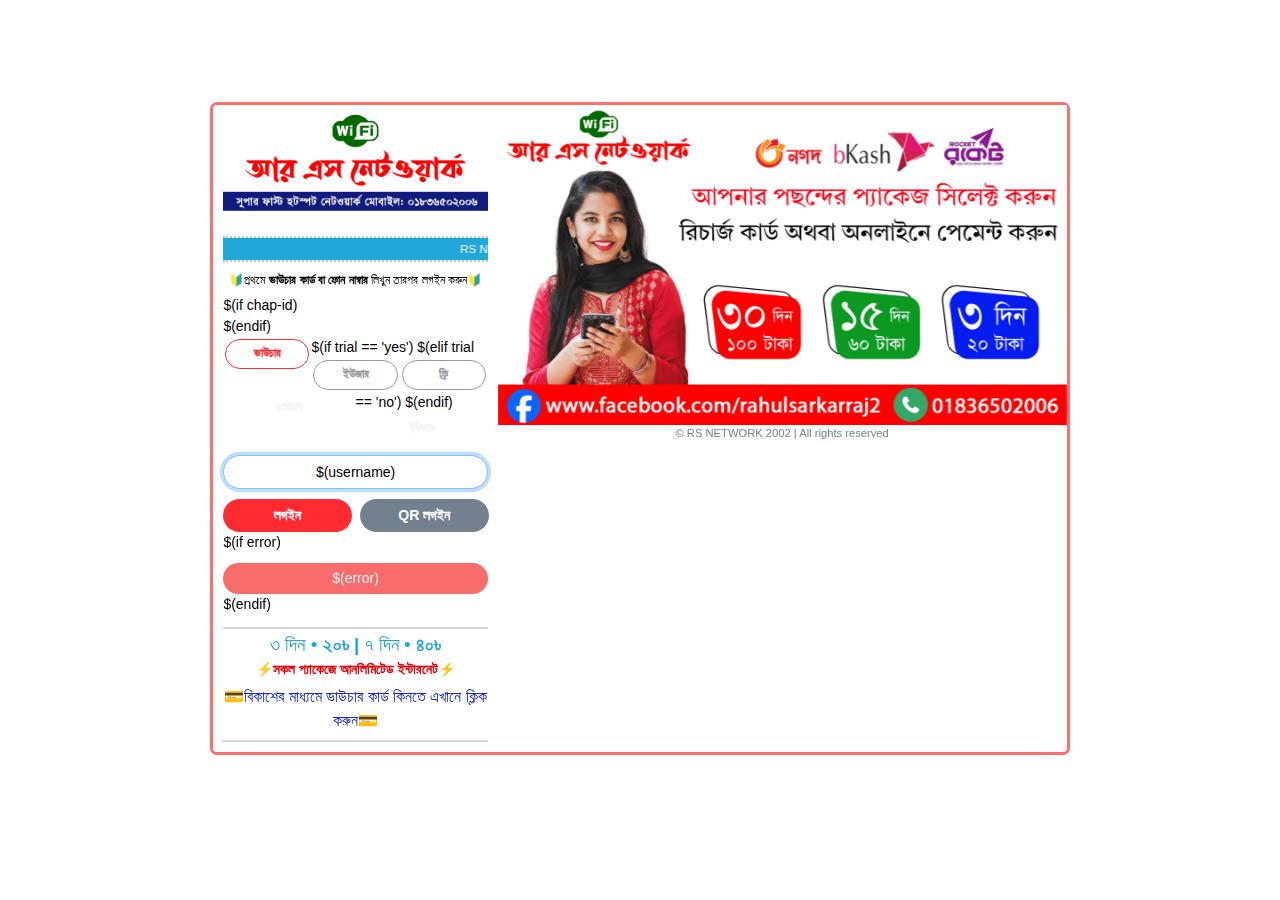
==== index.html @ a8bd64e1 "index.html" ====
<!DOCTYPE html PUBLIC "-//W3C//DTD XHTML 1.0 Transitional//EN"
   "http://www.w3.org/TR/xhtml1/DTD/xhtml1-transitional.dtd">
<html>
<head>
<title id="title"></title>
<meta http-equiv="Content-Type" content="text/html; charset=UTF-8" />
<meta http-equiv="pragma" content="no-cache" />
<meta http-equiv="expires" content="-1" />
<meta name="viewport" content="width=device-width; initial-scale=1.0; maximum-scale=1.0;"/>
<link rel="stylesheet" href="css/desa-digital.css">
<link rel="icon" href="img/favicon.png" />
</head>

<body>
	<div class="container">
		<div class="row">
			<div class="col-8 mr-a box-semua" id="main" style="float:none;">
				<div class="row">
					<div class="col-4">	
						<div class="row">
							<div class="col-12">
								<div class="logo bmh-80 bg-white text-center"><img src="img/logo2.png" alt="Desa Digital" style="border-radius: 5px; width:100%; max-width: 400px; height:auto;"/></div>
							</div>
						</div>
						<div class="row">
							<div class="col-12">
								<div class="border-atas-bawah">
									<div class="text-berjalan bg-blue text-white"><marquee height="17" scrolldelay="150">RS NETWORK এ আপনাকে স্বাগতম। ১ মাস আনলিমিটেড ওয়াই-ফাই হটস্পট ব্যবহার করুন মাএ ১০০ টাকায়। কার্ড সংগ্রহ করতে যোগাযোগ করুন ০১৮৩৬৫০২০০৬</marquee></div>
								</div>		
							</div>
						</div>
						<div class="row">
						<div class="bawah-judul" style="color: #000000;"><p>🔰প্রথমে <b>ভাউচার কার্ড বা ফোন নাম্বার </b>লিখুন তারপর লগইন করুন🔰 </p></div>
						</div>
						<div class="row">
							<div class="col-12">
								<div class="card ">
									<div class="login">
								$(if chap-id)
									<form name="sendin" action="$(link-login-only)" method="post">
										<input type="hidden" name="username" />
										<input type="hidden" name="password" />
										<input type="hidden" name="dst" value="$(link-orig)" />
										<input type="hidden" name="popup" value="true" />
									</form>
	
									<script type="text/javascript" src="/md5.js"></script>
									<script type="text/javascript">
									<!--
	    							function doLogin() {
									document.sendin.username.value = document.login.username.value;
									document.sendin.password.value = hexMD5('$(chap-id)' + document.login.password.value + '$(chap-challenge)');
									document.sendin.submit();
									return false;
	    							}
									//-->
									</script>
								$(endif)
						
					<div>	
					<form autocomplete="off" name="login" action="$(link-login-only)" method="post"
					    $(if chap-id) onSubmit="return doLogin()" $(endif)>
						<input type="hidden" name="dst" value="$(link-orig)" />
						<input type="hidden" name="popup" value="true" />
							<div class="row">
								$(if trial == 'yes')
								<div class="col-4 col-md-4"> 
								<div class="box mr-2 pointer text-center text-light tombol" id="btnvcr" onclick="voucher()">ভাউচার</div>
								</div>
								<div class="col-4 col-md-4">
								<div class="box mr-2 pointer text-center text-light tombol" id="btnmem" onclick="member()">ইউজার</div>
								</div>
								<div class="col-4 col-md-4">
								<a href="$(link-login-only)?dst=$(link-orig-esc)&amp;username=T-$(mac-esc)">
								<div class="box mr-2 pointer text-center text-light tombol" id="btntrial">ফ্রি</div></a>
								</div>
								
								$(elif trial == 'no')
								<div class="col-6 col-md-6"> 
								<div class="box mr-2 pointer text-center text-light tombol" id="btnvcr" onclick="voucher()">ভাউচার</div>
								</div>
								<div class="col-6 col-md-6">
								<div class="box mr-2 pointer text-center text-light tombol" id="btnmem" onclick="member()">ইউজার</div>
								</div>
								$(endif)
							</div>
								<input class="form-control-md mr-t-10 plch-center" name="username" type="text" value="$(username)" placeholder="কার্ড নাম্বার" />
								<input class="form-control-md mr-t-10 plch-center" name="password" type="hidden" placeholder="পাসওয়ার্ড" />
							<div class="row">
								<div class="col-6 col-md-6">
									<div class="text-center mr-t-10 mr-r-4">
										<button type="submit" class="w-12 bg-login btn-md pd-5">লগইন</button>
									</div>
								</div>
								<div class="col-6 col-md-6">
									<div onclick="window.location='https://laksa19.github.io/myqr';" class="text-center mr-t-10 mr-l-4">
										<div class="w-11 bg-qr btn-md pd-5">QR লগইন</div>
									</div>
								</div>
							</div>
					</form>
				</div>
					
				$(if error)<div class="alert bg-danger text-center mr-t-10">$(error)</div>$(endif)
									</div>
								</div>
							</div>
						</div>
	<div class="row">
		<div class="cardx">
			<hr>
			<div class="row" style="margin-top: -5px">
              <div class="carousel slide" data-ride="carousel" data-interval="3500">
                <div class="carousel-inner">
                  <div class="active carousel-item text-blue">
                    <p style="font-size:19px;text-align:center">
                      ৩ দিন • <b>২০৳ | </b>৭ দিন • <b>৪০৳</b>
                    </p>
                  </div>
                  <div class="carousel-item text-green">
                    <p style="font-size:19px;text-align:center">
                      ১৫ দিন • <b>৬০৳</b>
                    </p>
                  </div>
                  <div class="carousel-item text-black">
                    <p style="font-size:19px;text-align:center">
                     ৩০ দিন • <b>১০০৳</b>
                    </p>
                  </div>
                </div>
              </div>
              <p style="font-size:14px;text-align:center;color: #ef0007">
              	<b>⚡সকল প্যাকেজে আনলিমিটেড ইন্টারনেট⚡</b>
              </p>
              <a href="bkash.html"><div class="bawah-judul" style="font-size: 16px; color:#1b24d1;">💳বিকাশের মাধ্যমে ভাউচার কার্ড কিনতে এখানে ক্লিক করুন💳<href="/bkash.html"></div></a>
			</div>
			<hr>
		</div>
	</div>
</div>
<div class="col-8">
	<div class="row">
		<div class="carousel slide" data-ride="carousel" data-interval="3000">
		  <div class="carousel-inner">
		    <div class="carousel-item active">
		      <img class="d-block w-100" style="width:100%; max-width: 607px; height:auto;" src="img/pic1.png" alt="First slide">
		    </div>
		    <div class="carousel-item">
		      <img class="d-block w-100" style="width:100%; max-width: 607px; height:auto;" src="img/pic2.png" alt="Second slide">
		    </div>
		    <div class="carousel-item">
		      <img class="d-block w-100" style="width:100%; max-width: 607px; height:auto;" src="img/pic3.png" alt="Third slide">
		    </div>
		  </div>
		</div>
	</div>
	<div class="text-center text-grey" style="font-size: 80%">&copy; RS NETWORK 2002 | All rights reserved </div>
</div>
</div>
</div>
</div>
</div>
<script type="text/javascript">
document.login.username.focus();
document.getElementById('title').innerHTML = window.location.hostname + " > login";

var username = document.login.username;
var password = document.login.password;
var luser = document.getElementById("luser");
var lpass = document.getElementById("lpass");
var btnmem = document.getElementById("btnmem");
var btnvcr = document.getElementById("btnvcr");

function setpass(){
  var user = username.value		
  password.value = user;
}
username.onchange = setpass;
btnvcr.style.border = "1.5px solid #ff2b31";
btnvcr.style.color = "#ff2b31";
btnmem.style.border = "1.5px solid #999";
btnmem.style.color = "#999";
btntrial.style.border = "1.5px solid #999";
btntrial.style.color = "#999";

function voucher(){
  username.focus();
  username.onchange = setpass;
  username.placeholder = "কার্ড নাম্বার";
  password.type = "hidden";
  password.value = username.value;  
  btnvcr.style.border = "1.5px solid #ff2b31";
  btnvcr.style.color = "#ff2b31";
  btnmem.style.border = "1.5px solid #999";
  btnmem.style.color = "#999";
  btntrial.style.border = "1.5px solid #999";
  btntrial.style.color = "#999";
}

function member(){
  username.focus();
  username.onchange = "";
  username.placeholder = "ইউজার আইডি";
  password.type= "পাসওয়ার্ড";
  password.value = "";
  btnmem.style.border = "1.5px solid #ff2b31";
  btnmem.style.color = "#ff2b31";
  btnvcr.style.border = "1.5px solid #999";
  btnvcr.style.color = "#999";
  btntrial.style.border = "1.5px solid #999";
  btntrial.style.color = "#999";
}

</script>
<script src="js/slim.min.js"></script>
<script src="js/popper.min.js"></script>
<script src="js/bootstrap.min.js"></script>
</body>
</html>
---- css/desa-digital.css ----
body {
  font-family: -apple-system, BlinkMacSystemFont, "segoe ui", Roboto, "helvetica neue", Arial, sans-serif, "apple color emoji", "segoe ui emoji", "segoe ui symbol";
  font-size: 14px;
  font-weight: 400;
  line-height: 1.5;
  text-align: left;
  margin: 0px;
}

input {
  vertical-align: middle;
  margin: auto;
  box-sizing: border-box;
     -webkit-box-sizing:border-box;
     -moz-box-sizing: border-box;
}

.plch-center::-webkit-input-placeholder {
   text-align: center;
}
.plch-center:-moz-placeholder {
   text-align: center;
}

/* button */
button{
  text-decoration: none;
  display: inline-block;
  border:none;
  background-color: none;
  font-size: 14px;
  line-height: 1.5;
}

/* container */
.container{
  width: 100%;
}
/* box */
.boxs{
	margin:5px 0 10px 0;
	text-align:center;
}
.box{
  padding: 5px 5px 5px 5px;
  margin: 5px 5px 5px 5px;
  border-radius: 20px;
}
.box a{
  text-decoration: none;
}
.box h1, h2, h3, p{
  padding: 0px;
  margin: 0px;
}
.box-bordered{
  border: 1px solid #23282c;
}
/* logo */
.logo{
  padding: 0 5px 0 5px;
  margin: 5px 5px 5px 5px;
}
}
/* box minh-50px*/
.bmh-50{
  min-height: 50px;
}
.bmh-55{
  min-height: 55px;
}
.bmh-60{
  min-height: 60px;
}
.bmh-65{
  min-height: 65px;
}
.bmh-70{
  min-height: 70px;
}
.bmh-75{
  min-height: 75px;
}
.bmh-80{
  min-height: 80px;
}
.bmh-85{
  min-height: 85px;
}
.bmh-90{
  min-height: 90px;
}
.bmh-95{
  min-height: 95px;
}
.bmh-100{
  min-height: 100px;
}

.box-group > div{
  display: table-cell;
  vertical-align: middle;
}
.box-group-icon{
  font-size: 40px;
  display: inline-block;
  text-align: center;
  text-decoration: none;
  white-space: nowrap;
  vertical-align: middle;
  width: 25%;
  user-select: none;
  border: 1px solid transparent;
  padding: 5px 10px 5px 10px;
  margin: 5px;
  line-height: 1.5;
  border-radius: 3px;
}
.box-group-area{
  padding: 5px;
}
.login-box,
.register-box {
  width: 400px;
  margin: 10px auto;
  padding-top:10%;
}

.col-c{
  float:none; 
  margin: auto;
}


.box-shadow{
  box-shadow: 0 10px 15px 0 rgba(0, 0, 0, 0.2), 0 6px 20px 0 rgba(0, 0, 0, 0.19);
}
/* notif bawah judul */
.border-atas-bawah{
  margin: 5px 10px;
  border-top:2px dotted;
  border-bottom:2px dotted;
  border-color:#c5c5c5;
}
.text-berjalan{
  padding: 2px 0 3px 0;
  font-size: 83%;
}
/* login */
.login{
	padding:0;
}
/* tombol */
.tombol{
	font-size:85%;
	font-weight:bold;
}
/* bawah judul */
.bawah-judul{
	padding-top:5px;
	font-size: 85%;
	text-align: center;
}
/* card */
.card{
  margin:5px 10px;
  border-radius: 3px;
  background-color: #fff;
}
.cardx{
  margin:5px 10px 10px 10px;
}
.card a{

  text-decoration: none;
}
.card h3{
  margin: 0px;
}
.card-header{
  padding: 5px 10px 5px 10px;
  background-color: #fff;
  border-radius: 0;
}
.card-body{
  padding: 5px 10px 5px 10px;
  margin-bottom: 10px;
}
.card-footer{
  padding: 5px 10px 5px 10px;
  margin-top: 5px;
  min-height: 20px;
  border-radius: 0px 0px 2px 2px;
}
.overflow{
  overflow-x:auto; 
  overflow-y:auto; 
  max-height: 80vh;
}


.btn{
  display: inline-block;
  text-align: center;
  text-decoration: none;
  white-space: nowrap;
  vertical-align: middle;
  user-select: none;
  border: 1px solid transparent;
  border-radius: 3px;
  font-size: 14px;
  cursor: pointer;
}
.btn:hover{
  box-shadow: inset 0 0 0 transparent, 0 0 0 0.2rem rgba(166, 166, 166, 0.15);
}
.btn-md{
  display: inline-block;
  text-align: center;
  text-decoration: none;
  white-space: nowrap;
  vertical-align: middle;
  user-select: none;
  border: 1px solid transparent;
  border-radius: 25px;
  font-size: 100%;
  cursor: pointer;
  font-weight:bold;
}
.btn-md:hover{
  box-shadow: inset 0 0 0 transparent, 0 0 0 0.2rem rgba(166, 166, 166, 0.15);
}

/* backgound */
[class*="bg-"] {
  text-decoration: none;
}
.bg-login{
	background-color:#ff2b31;
	color:#fff;
}
.bg-qr{
  background-color: #73818f;
  color: #fff;
}
.bg-primary{
  background-color: #20a8d8;
  color: #f3f4f5;
}
.bg-secondary{
  background-color: #73818f;
  color: #f3f4f5;
}
.bg-success{
  background-color: #4dbd74;
  color: #f3f4f5;
}
.bg-info{
  background-color: #63c2de;
  color: #f3f4f5;
}
.bg-warning{
  background-color: #ffc107;
  color: #f3f4f5;
}    
.bg-danger{
  background-color: #f86c6b;
  color: #f3f4f5;
}
.bg-light{
  background-color: #f3f4f5;
  color: #2f353a;
}
.bg-dark{
  background-color: #2f353a;
  color: #f3f4f5;
}
.bg-blue{
  background-color: #20a8d8;
  color: #f3f4f5;
}
.bg-indigo{
  background-color: #6610f2;
  color: #f3f4f5;
}
.bg-purple{
  background-color: #6f42c1;
  color: #f3f4f5;
}
.bg-pink{
  background-color: #e83e8c;
  color: #f3f4f5;
}
.bg-red{
  background-color: #f86c6b;
  color: #f3f4f5;
}
.bg-orange{
  background-color: #f8cb00;
  color: #f3f4f5;
}
.bg-yellow{
  background-color: #ffc107;
  color: #f3f4f5;
}
.bg-green{
  background-color: #4dbd74;
  color: #f3f4f5;
}
.bg-teal{
  background-color: #20c997;
  color: #f3f4f5;
}
.bg-cyan{
  background-color: #17a2b8;
  color: #f3f4f5;
}
.bg-white{
  background-color: #fff;
  color: #2f353a;
}
.bg-grey{
  background-color: #73818f;
  color: #f3f4f5;
}
.bg-grey-dark{
  background-color: #2f353a;
  color: #f3f4f5;
}
.bg-light-blue{
  background-color: #63c2de;
  color: #f3f4f5;
}



/* text */
[class*="text-"] {
  text-decoration: none;
}
.text-primary{
  color: #20a8d8;
}
.text-secondary{
  color: #73818f;
}
.text-success{
  color: #4dbd74;
}
.text-info{
  color: #63c2de;
}
.text-warning{
  color: #ffc107;
}    
.text-danger{
  color: #f86c6b;
}
.text-light{
  color: #f3f4f5;
}
.text-dark{
  color: #2f353a;
}
.text-blue{
  color: #20a8d8;
}
.text-indigo{
  color: #6610f2;
}
.text-purple{
  color: #6f42c1;
}
.text-pink{
  color: #e83e8c;
}
.text-red{
  color: #f86c6b;
}
.text-orange{
  color: #f8cb00;
}
.text-yellow{
  color: #ffc107;
}
.text-green{
  color: #4dbd74;
}
.text-teal{
  color: #20c997;
}
.text-cyan{
  color: #17a2b8;
}
.text-white{
  color: #fff;
}
.text-grey{
  color: #73818f;
}
.text-grey-dark{
  color: #2f353a;
}
.text-light-blue{
  color: #63c2de;
}
.text-bold{
  font-weight: bold;
}

/* align */
.align-middle{
  vertical-align: middle;
}
.text-center{
  text-align: center;
}
.text-right{
  text-align: right;
}
.text-left{
  text-align: left;
}
.text-nowrap{
  white-space: nowrap;
}
 
/* row */
.row::after {
  content: "";
  clear: both;
  display: table;
}

.w-1 {width: 8.33%;}
.w-2 {width: 16.66%;}
.w-3 {width: 25%;}
.w-4 {width: 33.33%;}
.w-5 {width: 41.66%;}
.w-6 {width: 50%;}
.w-7 {width: 58.33%;}
.w-8 {width: 66.66%;}
.w-9 {width: 75%;}
.w-10 {width: 83.33%;}
.w-11 {width: 91.66%;}
.w-12 {width: 100%;}

/* column */
[class*="col-"] {
  float: left;

}
.col-1 {width: 8.33%;}
.col-2 {width: 16.66%;}
.col-3 {width: 25%;}
.col-4 {width: 33.33%;}
.col-5 {width: 41.66%;}
.col-6 {width: 50%;}
.col-7 {width: 58.33%;}
.col-8 {width: 66.66%;}
.col-9 {width: 75%;}
.col-10 {width: 83.33%;}
.col-11 {width: 91.66%;}
.col-12 {width: 100%;}

/*table*/
.table {
  width: 100%;
  border-collapse: collapse !important;
}
.table td,
.table th {
    padding: 5px;
}

.table td, th, a{
  color: #000;
  text-decoration: none;
}
.table-bordered th,
.table-bordered td {
    border: 1px solid #ccc !important;
	vertical-align: top;
}
.table-hover:hover tbody tr:hover {
  background-color: #f2f2f2;
}


.radius-l-3 {
  border-radius: 3px 0pc 0pc 3px;
}
.radius-r-3 {
  border-radius: 0px 3px 3px 0px;
}
.radius-b-3 {
  border-radius: 0px 0px 3px 3px;
}
.radius-3 {
  border-radius: 3px;
}
.radius-l-5 {
  border-radius: 5px 0pc 0pc 5px;
}
.radius-r-5 {
  border-radius: 0px 5px 5px 0px;
}
.radius-5 {
  border-radius: 5px;
}


/* alert */
.alert{
padding:5px 15px;
border-radius: 20px;
}
/*padding*/
.pd-2{padding: 2px;}
.pd-3{padding: 3px;}
.pd-4{padding: 4px;}
.pd-5 {padding: 5px;}
.pd-6 {padding: 6px;}
.pd-7 {padding: 7px;}
.pd-8 {padding: 8px;}
.pd-9 {padding: 9px;}
.pd-10 {padding: 10px;}

.pd-t-2{padding-top: 2px;}
.pd-t-3{padding-top: 3px;}
.pd-t-4{padding-top: 4px;}
.pd-t-5 {padding-top: 5px;}
.pd-t-6 {padding-top: 6px;}
.pd-t-7 {padding-top: 7px;}
.pd-t-8 {padding-top: 8px;}
.pd-t-9 {padding-top: 9px;}
.pd-t-10 {padding-top: 10px;}

.pd-b-2{padding-bottom: 2px;}
.pd-b-3{padding-bottom: 3px;}
.pd-b-4{padding-bottom: 4px;}
.pd-b-5 {padding-bottom: 5px;}
.pd-b-6 {padding-bottom: 6px;}
.pd-b-7 {padding-bottom: 7px;}
.pd-b-8 {padding-bottom: 8px;}
.pd-b-9 {padding-bottom: 9px;}
.pd-b-10 {padding-bottom: 10px;}

.pd-r-2{padding-right: 2px;}
.pd-r-3{padding-right: 3px;}
.pd-r-4{padding-right: 4px;}
.pd-r-5 {padding-right: 5px;}
.pd-r-6 {padding-right: 6px;}
.pd-r-7 {padding-right: 7px;}
.pd-r-8 {padding-right: 8px;}
.pd-r-9 {padding-right: 9px;}
.pd-r-10 {padding-right: 10px;}

.pd-l-2{padding-left: 2px;}
.pd-l-3{padding-left: 3px;}
.pd-l-4{padding-left: 4px;}
.pd-l-5 {padding-left: 5px;}
.pd-l-6 {padding-left: 6px;}
.pd-l-7 {padding-left: 7px;}
.pd-l-8 {padding-left: 8px;}
.pd-l-9 {padding-left: 9px;}
.pd-l-10 {padding-left: 10px;}

/*margin*/
.mr-a {margin: auto;}

.mr-2{margin: 2px;}
.mr-3{margin: 3px;}
.mr-4{margin: 4px;}
.mr-5 {margin: 5px;}
.mr-6 {margin: 6px;}
.mr-7 {margin: 7px;}
.mr-8 {margin: 8px;}
.mr-9 {margin: 9px;}
.mr-10 {margin: 10px;}

.mr-t-2{margin-top: 2px;}
.mr-t-3{margin-top: 3px;}
.mr-t-4{margin-top: 4px;}
.mr-t-5 {margin-top: 5px;}
.mr-t-6 {margin-top: 6px;}
.mr-t-7 {margin-top: 7px;}
.mr-t-8 {margin-top: 8px;}
.mr-t-9 {margin-top: 9px;}
.mr-t-10 {margin-top: 10px;}

.mr-b-2{margin-bottom: 2px;}
.mr-b-3{margin-bottom: 3px;}
.mr-b-4{margin-bottom: 4px;}
.mr-b-5 {margin-bottom: 5px;}
.mr-b-6 {margin-bottom: 6px;}
.mr-b-7 {margin-bottom: 7px;}
.mr-b-8 {margin-bottom: 8px;}
.mr-b-9 {margin-bottom: 9px;}
.mr-b-10 {margin-bottom: 10px;}

.mr-r-2{margin-right: 2px;}
.mr-r-3{margin-right: 3px;}
.mr-r-4{margin-right: 4px;}
.mr-r-5 {margin-right: 5px;}
.mr-r-6 {margin-right: 6px;}
.mr-r-7 {margin-right: 7px;}
.mr-r-8 {margin-right: 8px;}
.mr-r-9 {margin-right: 9px;}
.mr-r-10 {margin-right: 10px;}

.mr-l-2{margin-left: 2px;}
.mr-l-3{margin-left: 3px;}
.mr-l-4{margin-left: 4px;}
.mr-l-5 {margin-left: 5px;}
.mr-l-6 {margin-left: 6px;}
.mr-l-7 {margin-left: 7px;}
.mr-l-8 {margin-left: 8px;}
.mr-l-9 {margin-left: 9px;}
.mr-l-10 {margin-left: 10px;}

/*pointer*/
.pointer{
  cursor: pointer;
}
/*form control*/
.form-control {
  display: block;
  width: 100%;
  padding: 5px;
  border: 1px solid #ccc;
  border-radius: 3px;
  color: #000;
  font-size: 14px;
  background-color: #fff;
  box-sizing: border-box;
     -webkit-box-sizing:border-box;
     -moz-box-sizing: border-box;
  
}

.form-control:focus {
  color: #000;
  border-color: #80bdff;
  outline: 0;
  box-shadow: inset 0 0 0 transparent, 0 0 0 0.2rem rgba(0, 123, 255, 0.25);
}

.form-control::placeholder {
  color: #ccc;
}

.form-control-md {
  display: block;
  text-align: center;
  width: 100%;
  padding: 8px;
  border: 1px solid #ccc;
  border-radius: 25px;
  color: #000;
  font-size: 100%;
  background-color: #fff;
  box-sizing: border-box;
     -webkit-box-sizing:border-box;
     -moz-box-sizing: border-box;
  
}
.form-control-md:focus {
  color: #000;
  border-color: #80bdff;
  outline: 0;
  box-shadow: inset 0 0 0 transparent, 0 0 0 0.2rem rgba(0, 123, 255, 0.25);
}

.form-control-md::placeholder {
  color: #ccc;
}

  #main{
  margin-top: 8%;
}

.box-semua {
	border:3px solid rgb(255 0 0 / 57%);
	border-radius:7px;
	background-color:#fff;
}

/* @media */
@media screen and (max-width: 800px) {
  [class*="col-"] {
        width: 99.7%;
    }
  body{
    padding: 10px;
  }
  #main{
    margin-top: 0;
  }  

.col-md-1 {width: 8.33%;}
.col-md-2 {width: 16.66%;}
.col-md-3 {width: 25%;}
.col-md-4 {width: 33.33%;}
.col-md-5 {width: 41.66%;}
.col-md-6 {width: 50%;}
.col-md-7 {width: 58.33%;}
.col-md-8 {width: 66.66%;}
.col-md-9 {width: 75%;}
.col-md-10 {width: 83.33%;}
.col-md-11 {width: 91.66%;}
.col-md-12 {width: 100%;}

}  

.carousel{
  position:relative
}
.carousel-inner{
  position:relative;width:100%;overflow:hidden
}
.carousel-item{
  position:relative;
  display:none;
  -webkit-box-align:center;
  -ms-flex-align:center;
  align-items:center;
  width:100%;
  transition:-webkit-transform .6s ease;
  transition:transform .6s ease;
  transition:transform .6s ease,-webkit-transform .6s ease;
  -webkit-backface-visibility:hidden;
  backface-visibility:hidden;
  -webkit-perspective:1000px;
  perspective:1000px
}
.carousel-item-next,.carousel-item-prev,.carousel-item.active{
  display:block
}
.carousel-item-next,.carousel-item-prev{
  position:absolute;top:0
}
.carousel-item-next.carousel-item-left,.carousel-item-prev.carousel-item-right{
  -webkit-transform:translateX(0);
  transform:translateX(0)
}
@supports ((-webkit-transform-style:preserve-3d) or (transform-style:preserve-3d)){
  .carousel-item-next.carousel-item-left,.carousel-item-prev.carousel-item-right{
    -webkit-transform:translate3d(0,0,0);transform:translate3d(0,0,0)
  }
}
.active.carousel-item-right,.carousel-item-next{
  -webkit-transform:translateX(100%);
  transform:translateX(100%)
}
@supports ((-webkit-transform-style:preserve-3d) or (transform-style:preserve-3d)){
  .active.carousel-item-right,.carousel-item-next{
    -webkit-transform:translate3d(100%,0,0);
    transform:translate3d(100%,0,0)
  }
}
.active.carousel-item-left,.carousel-item-prev{
  -webkit-transform:translateX(-100%);
  transform:translateX(-100%)
}
@supports ((-webkit-transform-style:preserve-3d) or (transform-style:preserve-3d)){
  .active.carousel-item-left,.carousel-item-prev{
    -webkit-transform:translate3d(-100%,0,0);
    transform:translate3d(-100%,0,0)
  }
}
.carousel-control-next,.carousel-control-prev{
  position:absolute;
  top:0;
  bottom:0;
  display:-webkit-box;
  display:-ms-flexbox;
  display:flex;
  -webkit-box-align:center;
  -ms-flex-align:center;
  align-items:center;
  -webkit-box-pack:center;
  -ms-flex-pack:center;
  justify-content:center;
  width:15%;color:#fff;
  text-align:center;
  opacity:.5
}
.carousel-control-next:focus,.carousel-control-next:hover,.carousel-control-prev:focus,.carousel-control-prev:hover{
  color:#fff;
  text-decoration:none;
  outline:0;
  opacity:.9
}
.carousel-control-prev{
  left:0
}
.carousel-control-next{
  right:0
}
.carousel-control-next-icon,.carousel-control-prev-icon{
  display:inline-block;
  width:20px;
  height:20px;
  background:transparent no-repeat center center;
  background-size:100% 100%
}
.carousel-control-prev-icon{
  background-image:url("data:image/svg+xml;charset=utf8,%3Csvg xmlns='http://www.w3.org/2000/svg' fill='%23fff' viewBox='0 0 8 8'%3E%3Cpath d='M5.25 0l-4 4 4 4 1.5-1.5-2.5-2.5 2.5-2.5-1.5-1.5z'/%3E%3C/svg%3E")
}
.carousel-control-next-icon{
  background-image:url("data:image/svg+xml;charset=utf8,%3Csvg xmlns='http://www.w3.org/2000/svg' fill='%23fff' viewBox='0 0 8 8'%3E%3Cpath d='M2.75 0l-1.5 1.5 2.5 2.5-2.5 2.5 1.5 1.5 4-4-4-4z'/%3E%3C/svg%3E")
}
.carousel-indicators{
  position:absolute;
  right:0;
  bottom:10px;
  left:0;
  z-index:15;
  display:-webkit-box;
  display:-ms-flexbox;
  display:flex;
  -webkit-box-pack:center;
  -ms-flex-pack:center;
  justify-content:center;
  padding-left:0;
  margin-right:15%;
  margin-left:15%;
  list-style:none
}
.carousel-indicators li{
  position:relative;
  -webkit-box-flex:0;
  -ms-flex:0 1 auto;
  flex:0 1 auto;
  width:30px;
  height:3px;
  margin-right:3px;
  margin-left:3px;
  text-indent:-999px;
  background-color:rgba(255,255,255,.5)
}
.carousel-indicators li::before{
  position:absolute;
  top:-10px;
  left:0;
  display:inline-block;
  width:100%;
  height:10px;
  content:""
}
.carousel-indicators li::after{
  position:absolute;
  bottom:-10px;
  left:0;
  display:inline-block;
  width:100%;
  height:10px;
  content:""
}
.carousel-indicators .active{
  background-color:#fff
}
.carousel-caption{
  position:absolute;
  right:15%;
  bottom:20px;
  left:15%;
  z-index:10;
  padding-top:20px;
  padding-bottom:20px;
  color:#fff;
  text-align:center
}

hr{
  border: 0.5px solid #d6d6d6;
}
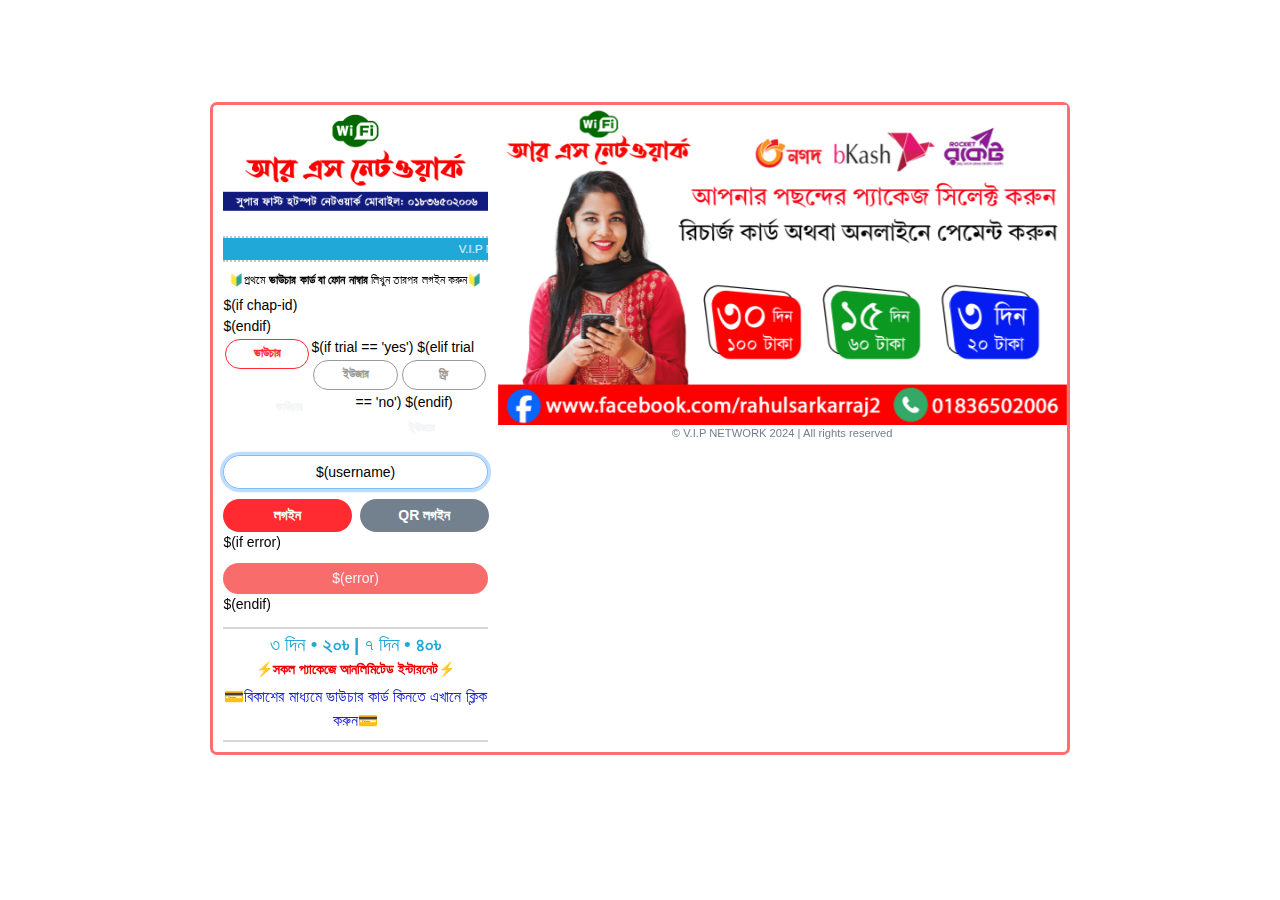
==== commit 23c365e9: "index.html" ====
--- a/index.html
+++ b/index.html
@@ -25,7 +25,7 @@
 						<div class="row">
 							<div class="col-12">
 								<div class="border-atas-bawah">
-									<div class="text-berjalan bg-blue text-white"><marquee height="17" scrolldelay="150">RS NETWORK এ আপনাকে স্বাগতম। ১ মাস আনলিমিটেড ওয়াই-ফাই হটস্পট ব্যবহার করুন মাএ ১০০ টাকায়। কার্ড সংগ্রহ করতে যোগাযোগ করুন ০১৮৩৬৫০২০০৬</marquee></div>
+									<div class="text-berjalan bg-blue text-white"><marquee height="17" scrolldelay="150">V.I.P NETWORK এ আপনাকে স্বাগতম। ১ মাস আনলিমিটেড ওয়াই-ফাই হটস্পট ব্যবহার করুন মাএ ১০০ টাকায়। কার্ড সংগ্রহ করতে যোগাযোগ করুন ০১৮৩৬৫০২০০৬</marquee></div>
 								</div>		
 							</div>
 						</div>
@@ -154,7 +154,7 @@
 		  </div>
 		</div>
 	</div>
-	<div class="text-center text-grey" style="font-size: 80%">&copy; RS NETWORK 2002 | All rights reserved </div>
+	<div class="text-center text-grey" style="font-size: 80%">&copy; V.I.P NETWORK 2024 | All rights reserved </div>
 </div>
 </div>
 </div>
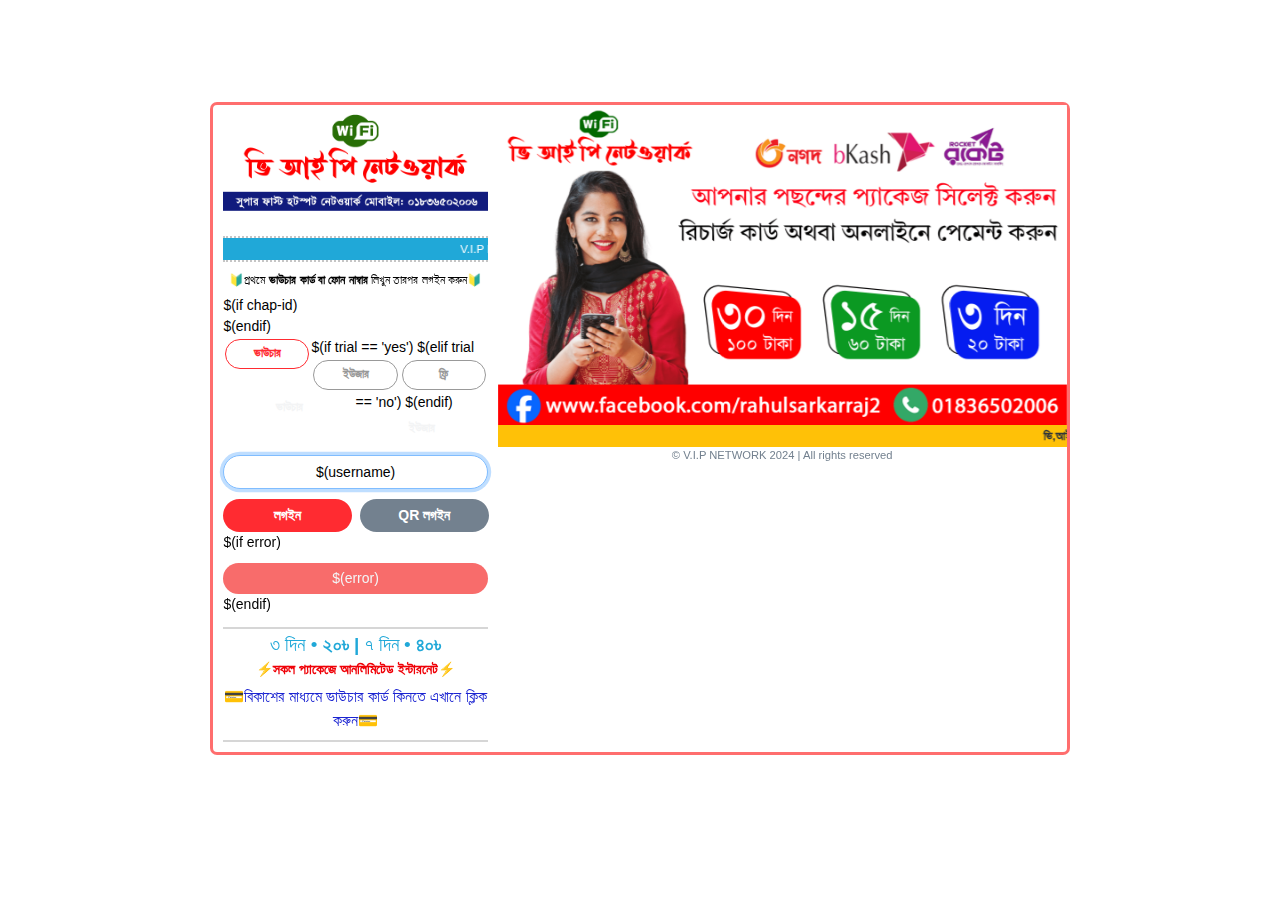
==== commit 40a8f06e: "index.html" ====
--- a/index.html
+++ b/index.html
@@ -154,6 +154,7 @@
 		  </div>
 		</div>
 	</div>
+	<div class="text-berjalan bg-yellow text-dark"><marquee height="17" scrolldelay="175"><b>ভি,আই,পি নেটওয়ার্ক ব্যবহারকারী=> প্রমাথ, শিবাজী, প্রসেনজিৎ, মলায়, সুকান্ত, উপেন, জিৎ, সুশান্ত, শিমুল, বিপুল, সাগর, প্রতাপ, অরিত্র, ত্রিমন, শক্তি। কানেকশন নিতে যোগাযোগ করুন ০১৮৩৬৫০২০০৬</marquee></div>
 	<div class="text-center text-grey" style="font-size: 80%">&copy; V.I.P NETWORK 2024 | All rights reserved </div>
 </div>
 </div>
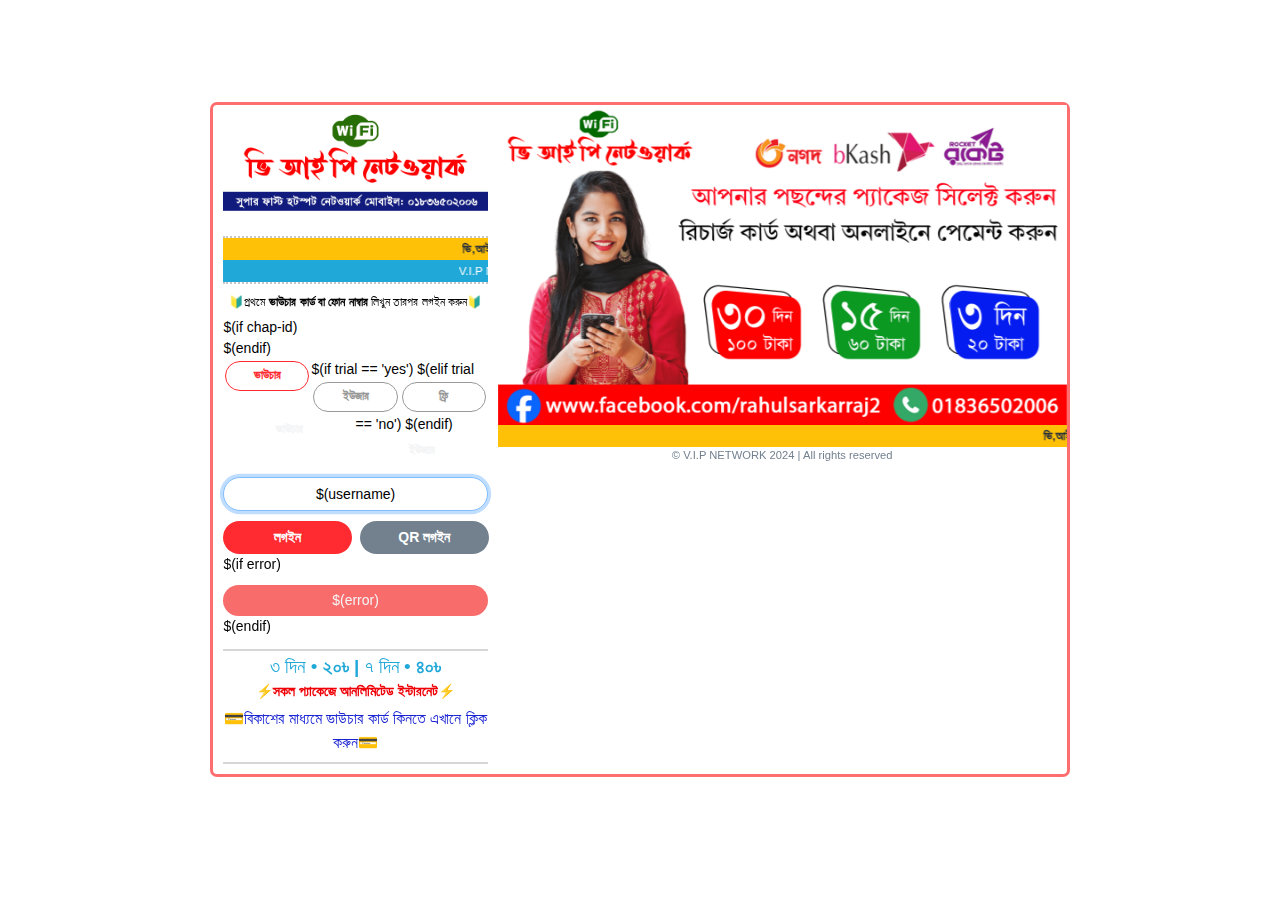
==== commit 89603929: "index.html" ====
--- a/index.html
+++ b/index.html
@@ -25,6 +25,7 @@
 						<div class="row">
 							<div class="col-12">
 								<div class="border-atas-bawah">
+									<div class="text-berjalan bg-yellow text-dark"><marquee height="17" scrolldelay="175"><b>ভি,আই,পি নেটওয়ার্ক ব্যবহারকারী=> প্রমাথ, শিবাজী, প্রসেনজিৎ, মলায়, সুকান্ত, উপেন, জিৎ, সুশান্ত, শিমুল, বিপুল, সাগর, প্রতাপ, অরিত্র, ত্রিমন, শক্তি। কানেকশন নিতে যোগাযোগ করুন ০১৮৩৬৫০২০০৬</marquee></div>
 									<div class="text-berjalan bg-blue text-white"><marquee height="17" scrolldelay="150">V.I.P NETWORK এ আপনাকে স্বাগতম। ১ মাস আনলিমিটেড ওয়াই-ফাই হটস্পট ব্যবহার করুন মাএ ১০০ টাকায়। কার্ড সংগ্রহ করতে যোগাযোগ করুন ০১৮৩৬৫০২০০৬</marquee></div>
 								</div>		
 							</div>
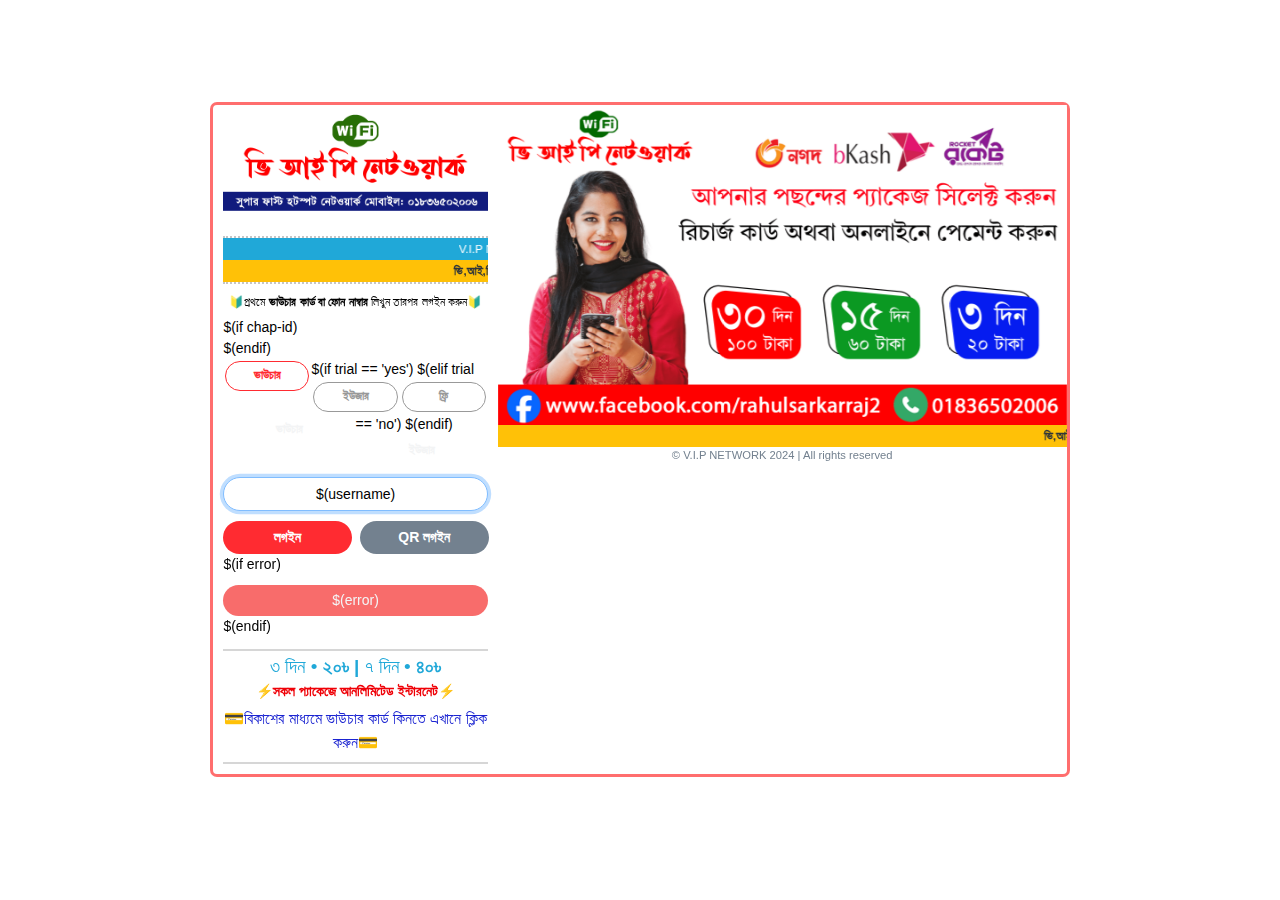
==== commit 8d9d56d0: "index.html" ====
--- a/index.html
+++ b/index.html
@@ -24,9 +24,9 @@
 						</div>
 						<div class="row">
 							<div class="col-12">
-								<div class="border-atas-bawah">
-									<div class="text-berjalan bg-yellow text-dark"><marquee height="17" scrolldelay="175"><b>ভি,আই,পি নেটওয়ার্ক ব্যবহারকারী=> প্রমাথ, শিবাজী, প্রসেনজিৎ, মলায়, সুকান্ত, উপেন, জিৎ, সুশান্ত, শিমুল, বিপুল, সাগর, প্রতাপ, অরিত্র, ত্রিমন, শক্তি। কানেকশন নিতে যোগাযোগ করুন ০১৮৩৬৫০২০০৬</marquee></div>
-									<div class="text-berjalan bg-blue text-white"><marquee height="17" scrolldelay="150">V.I.P NETWORK এ আপনাকে স্বাগতম। ১ মাস আনলিমিটেড ওয়াই-ফাই হটস্পট ব্যবহার করুন মাএ ১০০ টাকায়। কার্ড সংগ্রহ করতে যোগাযোগ করুন ০১৮৩৬৫০২০০৬</marquee></div>
+								<div class="border-atas-bawah"> <div class="text-berjalan bg-blue text-white"><marquee height="17" scrolldelay="150">V.I.P NETWORK এ আপনাকে স্বাগতম। ১ মাস আনলিমিটেড ওয়াই-ফাই হটস্পট ব্যবহার করুন মাএ ১০০ টাকায়। কার্ড সংগ্রহ করতে যোগাযোগ করুন ০১৮৩৬৫০২০০৬</marquee></div>
+									<div class="text-berjalan bg-yellow text-dark"><marquee height="17" scrolldelay="130"><b>ভি,আই,পি নেটওয়ার্ক ব্যবহারকারী=> প্রমাথ, শিবাজী, প্রসেনজিৎ, মলায়, সুকান্ত, উপেন, জিৎ, সুশান্ত, শিমুল, বিপুল, সাগর, প্রতাপ, অরিত্র, ত্রিমন, শক্তি। কানেকশন নিতে যোগাযোগ করুন ০১৮৩৬৫০২০০৬</marquee></div>
+									
 								</div>		
 							</div>
 						</div>
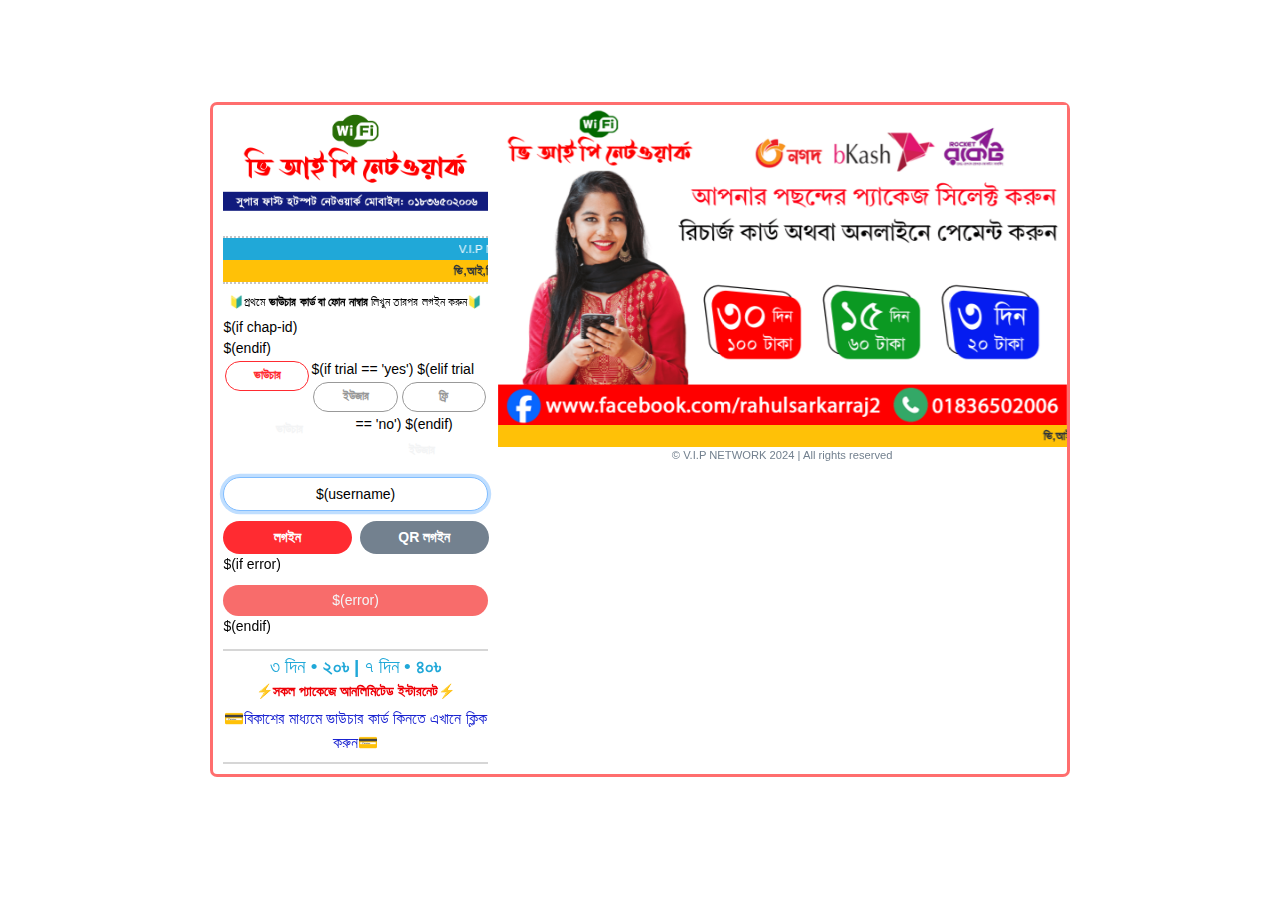
==== commit 4693608a: "index.html" ====
--- a/index.html
+++ b/index.html
@@ -24,7 +24,7 @@
 						</div>
 						<div class="row">
 							<div class="col-12">
-								<div class="border-atas-bawah"> <div class="text-berjalan bg-blue text-white"><marquee height="17" scrolldelay="150">V.I.P NETWORK এ আপনাকে স্বাগতম। ১ মাস আনলিমিটেড ওয়াই-ফাই হটস্পট ব্যবহার করুন মাএ ১০০ টাকায়। কার্ড সংগ্রহ করতে যোগাযোগ করুন ০১৮৩৬৫০২০০৬</marquee></div>
+								<div class="border-atas-bawah"> <div class="text-berjalan bg-blue text-white"><marquee height="17" scrolldelay="150"><b></b>V.I.P NETWORK এ আপনাকে স্বাগতম। ১ মাস আনলিমিটেড ওয়াই-ফাই হটস্পট ব্যবহার করুন মাএ ১০০ টাকায়। কার্ড সংগ্রহ করতে যোগাযোগ করুন ০১৮৩৬৫০২০০৬</marquee></div>
 									<div class="text-berjalan bg-yellow text-dark"><marquee height="17" scrolldelay="130"><b>ভি,আই,পি নেটওয়ার্ক ব্যবহারকারী=> প্রমাথ, শিবাজী, প্রসেনজিৎ, মলায়, সুকান্ত, উপেন, জিৎ, সুশান্ত, শিমুল, বিপুল, সাগর, প্রতাপ, অরিত্র, ত্রিমন, শক্তি। কানেকশন নিতে যোগাযোগ করুন ০১৮৩৬৫০২০০৬</marquee></div>
 									
 								</div>		
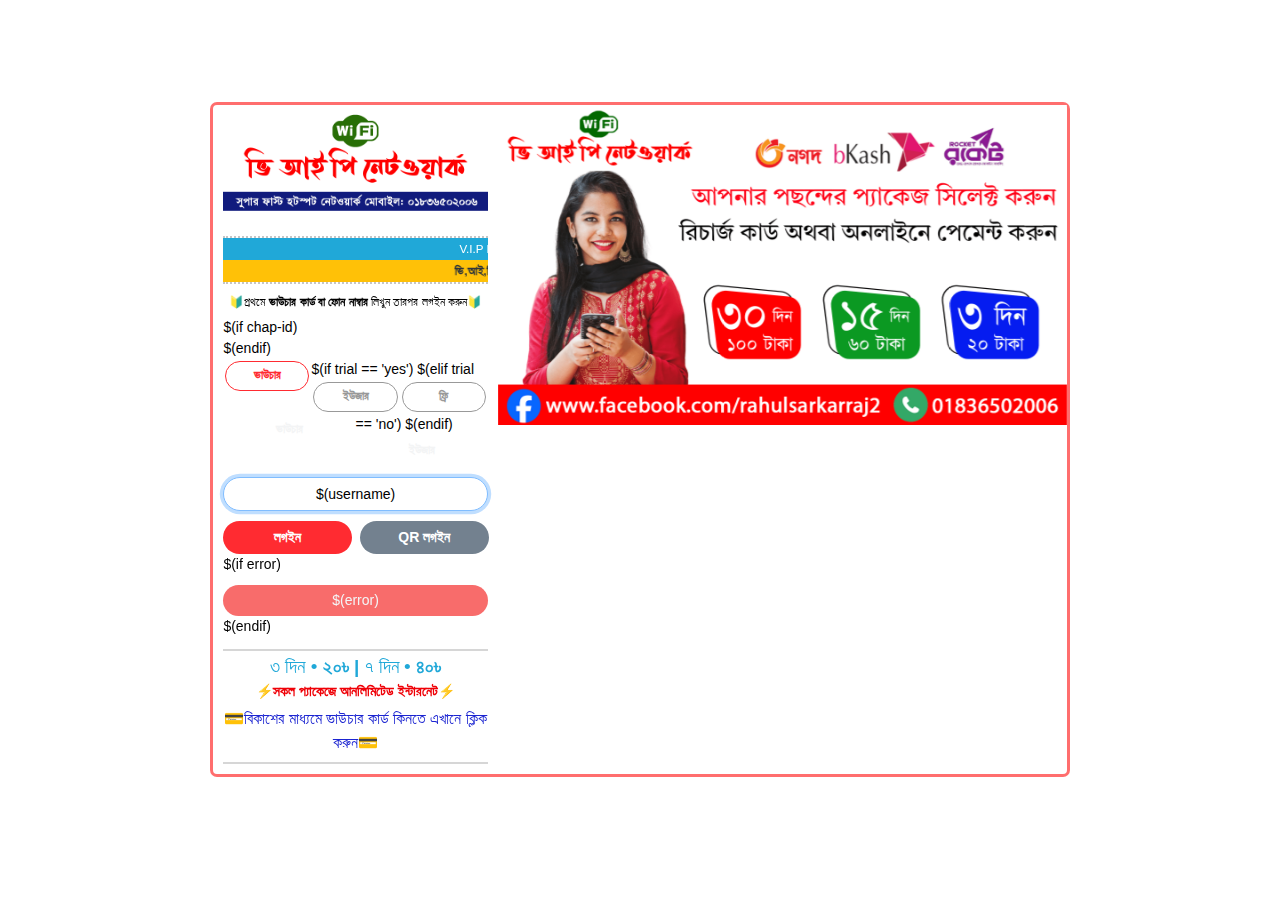
==== commit dda47286: "index.html" ====
--- a/index.html
+++ b/index.html
@@ -155,8 +155,7 @@
 		  </div>
 		</div>
 	</div>
-	<div class="text-berjalan bg-yellow text-dark"><marquee height="17" scrolldelay="175"><b>ভি,আই,পি নেটওয়ার্ক ব্যবহারকারী=> প্রমাথ, শিবাজী, প্রসেনজিৎ, মলায়, সুকান্ত, উপেন, জিৎ, সুশান্ত, শিমুল, বিপুল, সাগর, প্রতাপ, অরিত্র, ত্রিমন, শক্তি। কানেকশন নিতে যোগাযোগ করুন ০১৮৩৬৫০২০০৬</marquee></div>
-	<div class="text-center text-grey" style="font-size: 80%">&copy; V.I.P NETWORK 2024 | All rights reserved </div>
+	
 </div>
 </div>
 </div>
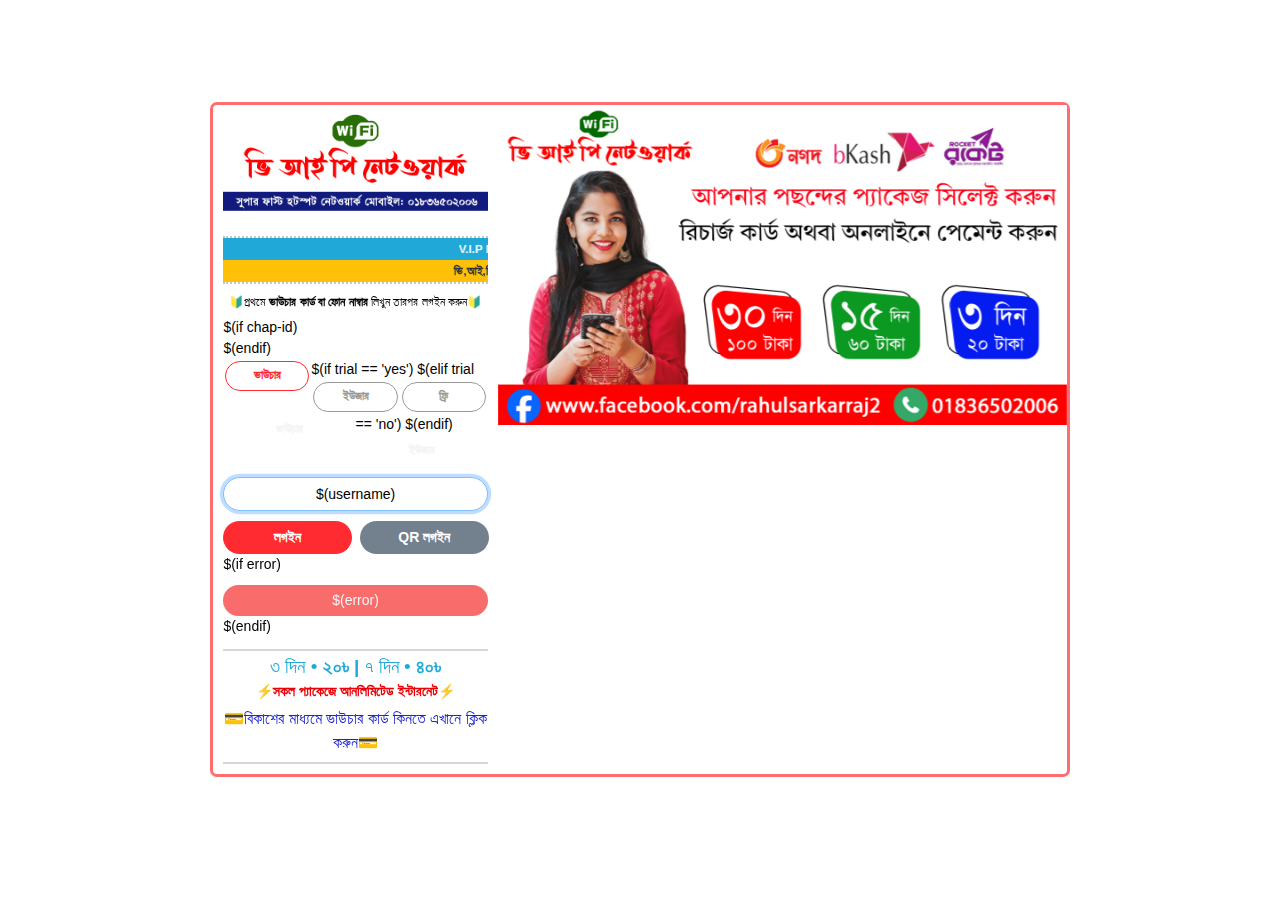
==== commit 0bd95c0b: "index.html" ====
--- a/index.html
+++ b/index.html
@@ -24,7 +24,7 @@
 						</div>
 						<div class="row">
 							<div class="col-12">
-								<div class="border-atas-bawah"> <div class="text-berjalan bg-blue text-white"><marquee height="17" scrolldelay="150"><b></b>V.I.P NETWORK এ আপনাকে স্বাগতম। ১ মাস আনলিমিটেড ওয়াই-ফাই হটস্পট ব্যবহার করুন মাএ ১০০ টাকায়। কার্ড সংগ্রহ করতে যোগাযোগ করুন ০১৮৩৬৫০২০০৬</marquee></div>
+								<div class="border-atas-bawah"> <div class="text-berjalan bg-blue text-white"><marquee height="17" scrolldelay="150"><b>V.I.P NETWORK এ আপনাকে স্বাগতম। ১ মাস আনলিমিটেড ওয়াই-ফাই হটস্পট ব্যবহার করুন মাএ ১০০ টাকায়। কার্ড সংগ্রহ করতে যোগাযোগ করুন ০১৮৩৬৫০২০০৬</marquee></div>
 									<div class="text-berjalan bg-yellow text-dark"><marquee height="17" scrolldelay="130"><b>ভি,আই,পি নেটওয়ার্ক ব্যবহারকারী=> প্রমাথ, শিবাজী, প্রসেনজিৎ, মলায়, সুকান্ত, উপেন, জিৎ, সুশান্ত, শিমুল, বিপুল, সাগর, প্রতাপ, অরিত্র, ত্রিমন, শক্তি। কানেকশন নিতে যোগাযোগ করুন ০১৮৩৬৫০২০০৬</marquee></div>
 									
 								</div>		
